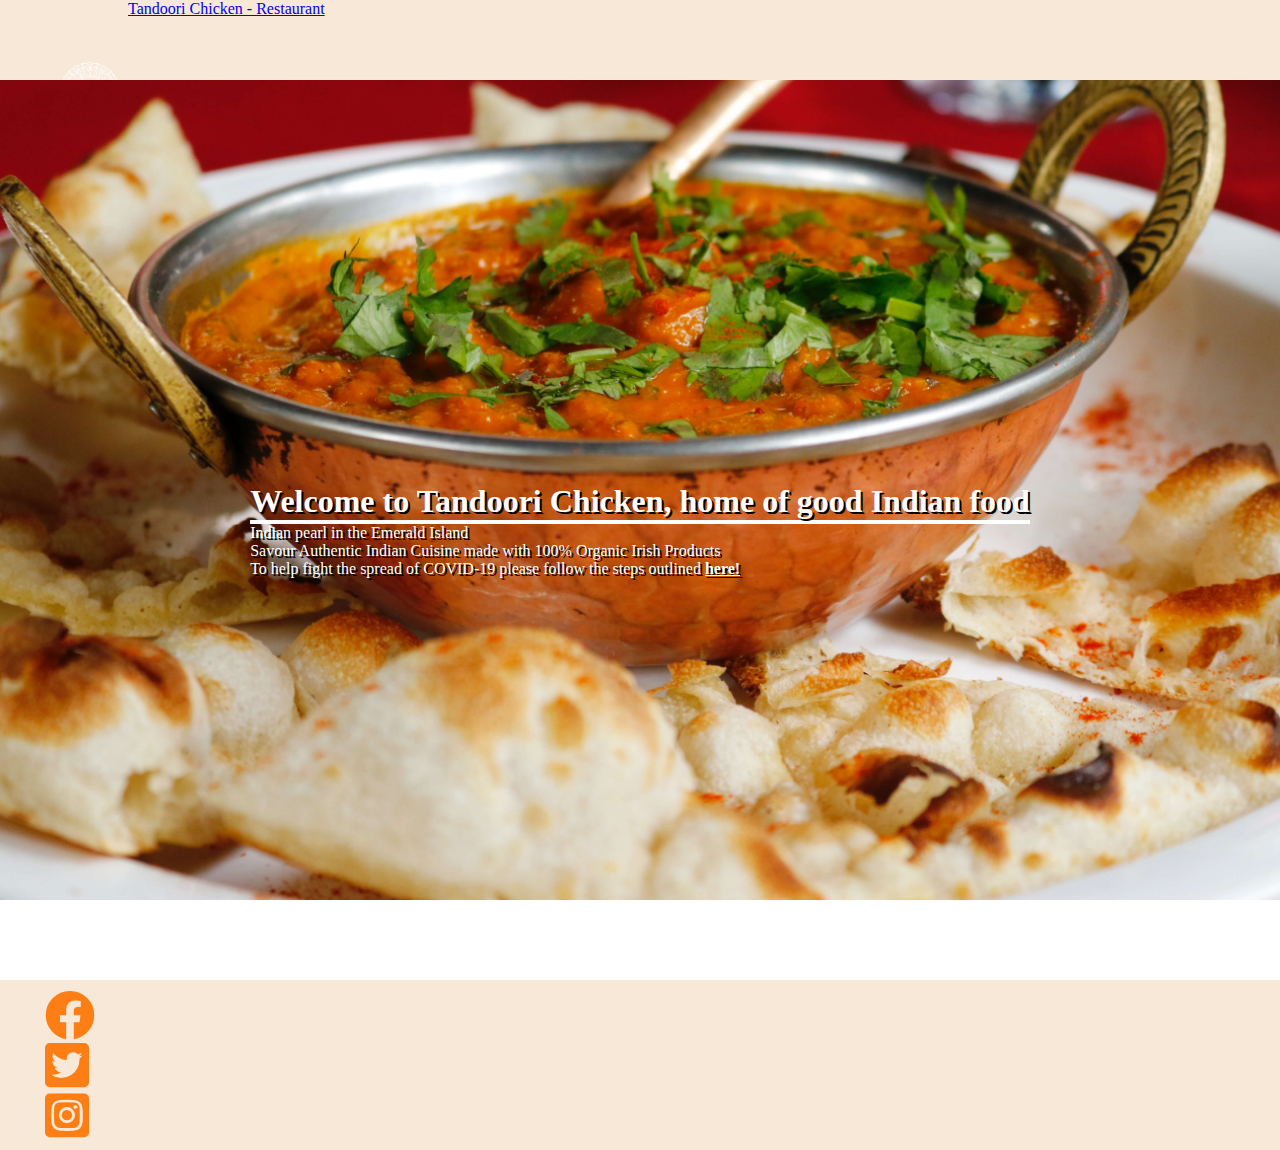
==== index.html @ 40e20533 "Intial commit my copy from Masterclass1. For Practice" ====
<!DOCTYPE html>
<html lang="en">
<head>
    <meta charset="UTF-8">
    <meta name="viewport" content="width=device-width, initial-scale=1.0">
    <link href="https://cdn.jsdelivr.net/npm/bootstrap@5.0.0-beta2/dist/css/bootstrap.min.css" rel="stylesheet" integrity="sha384-BmbxuPwQa2lc/FVzBcNJ7UAyJxM6wuqIj61tLrc4wSX0szH/Ev+nYRRuWlolflfl" crossorigin="anonymous">
    <link rel="stylesheet" href="https://cdnjs.cloudflare.com/ajax/libs/font-awesome/5.15.2/css/all.min.css" />
    <link rel="preconnect" href="https://fonts.gstatic.com">
    <link rel="stylesheet" href="assets/css/style.css" type="text/css" />
    <title>Tandoori Chicken - Restaurant</title>
</head>
<body>
   <div class="container-fluid">
       <nav class="navbar navbar-expand-lg navbar-light bg-light">
           <div class="container-fluid bg-color">
            <div class="navbar-header">
                <a class="navbar-brand" href="index.html">Tandoori Chicken - Restaurant</a>
            </div>
            <div class="logo">
                <img src="assets/images/Indian logo.png" height="180" width="180">
            </div>
            <ul class="nav navbar-nav navbar-right">
                <li><a class="nav-item nav-link active" href="index.html">Home</a></li>
                <li><a class="nav-item nav-link" href="menu.html">Menu</a></li>
                <li><a class="nav-item nav-link" href="review.html">Feedback</a></li>
            </ul>
        </div>          
       </nav>
       <section>
           <div class="container-fluid callout-container">
               <div class="row">
                    <div class="col-12">
                        <section class="callout jumbotron text-center">
                            <h1 class="jumbotron-header">Welcome to Tandoori Chicken, home of good Indian food</h1>
                            <hr>
                            <p class="lead">Indian pearl in the Emerald Island</p>
                            <p>Savour Authentic Indian Cuisine made with 100% Organic Irish Products</p>
                            <p>To help fight the spread of COVID-19 please follow the steps outlined <a class="here" href="assets/PDF/Guidelines.pdf">here!</a></p>
                        </section>
                    </div>
                </div>
           </div>
       </section>
       
       <footer class="container-fluid text-center bg-color">
        <div class="container footer-style">
        <div class="row">
            <div class="col-12">
            <ul class="list-inline w-100">
                <li class="list-inline-item w-30">
                    <a href="www.facebook.com" target="_blank"><i class="fab fa-facebook"></i></a>
                </li>
                
                <li class="list-inline-item w-30">
                    <a href="www.twitter.com" target="_blank"><i class="fab fa-twitter-square"></i></a>
                </li>
                
                <li class="list-inline-item w-30">
                    <a href="www.instagram.com" target="_blank"><i class="fab fa-instagram-square"></i></a>
                    </li>
            </ul>
            </div>
            </div>
        </div> 
       </footer>
   </div>
</body>
</html>
---- assets/css/style.css ----
@import url('https://fonts.googleapis.com/css2?family=Roboto&display=swap" rel="stylesheet"');

*{
    margin:0;
    padding:0;
    border:0;
}

.reviews{
    width: 90%;
}

.box-shadow{
    height: 100%;
    margin: 5px;
    background-color: rgba(0, 0, 0, 0.5);
}

.navbar-brand{
    padding-left: 10%;
}

.navbar-right{
    padding-right: 5%;
}

.logo{
    margin: 0 auto;
}

.logo-menu {
    text-align: center;
    justify-content: center;

    position: relative;

}

.navbar{
    margin:0;
    padding:0;
    border:0;
    max-height: 80px;
}

.tidy-nav{
    padding:0 5%;
}

.container-fluid
{
    margin:0;
    padding:0;
    border:0;
}

.list-inline
{
    margin:0;
    padding:0;
    border:0;
}

.jumbotron{
    color: white;
    text-shadow: 2px 2px #000000;
}

hr{
    border: 2px solid white;
}


/*----Logo img Start----*/
.bg-color{
    background-color: #F8E8D8;
}
/*----Logo img End----*/


/*----hero img Start----*/
.callout-container {
    height: 100vh;

    background: url('../images/Indian_food2.jpg') no-repeat bottom right fixed;
    -webkit-background-size: cover;
    -moz-background-size: cover;
    -o-background-size: cover;
    background-size: cover;
    
    display: flex;
    align-items: center;
    justify-content: center;

    position: relative;
}

.opaque-overlay {
    position: absolute;
    top: 0;
    left: 0;
    height: 100%;
    width: 100%;
    background-color: rgba(0, 0, 0, 0.2);
}
/*----hero img End----*/

/*----Footer----*/
footer{
    padding-bottom: 10px;
}
.list-inline-item i{
   font-size: 50px;
    margin: 0 auto;
    color:#fd7e14;
    max-width: height 80px;
}
.list-inline li{
    padding-left: 35px;
}

.here {
    font-weight: bold;
    color: #fff;
}

.footer-style{
    padding: 10px;
}


@media screen and (max-width: 1000px){
	.logo{
		display: none;
	}
}
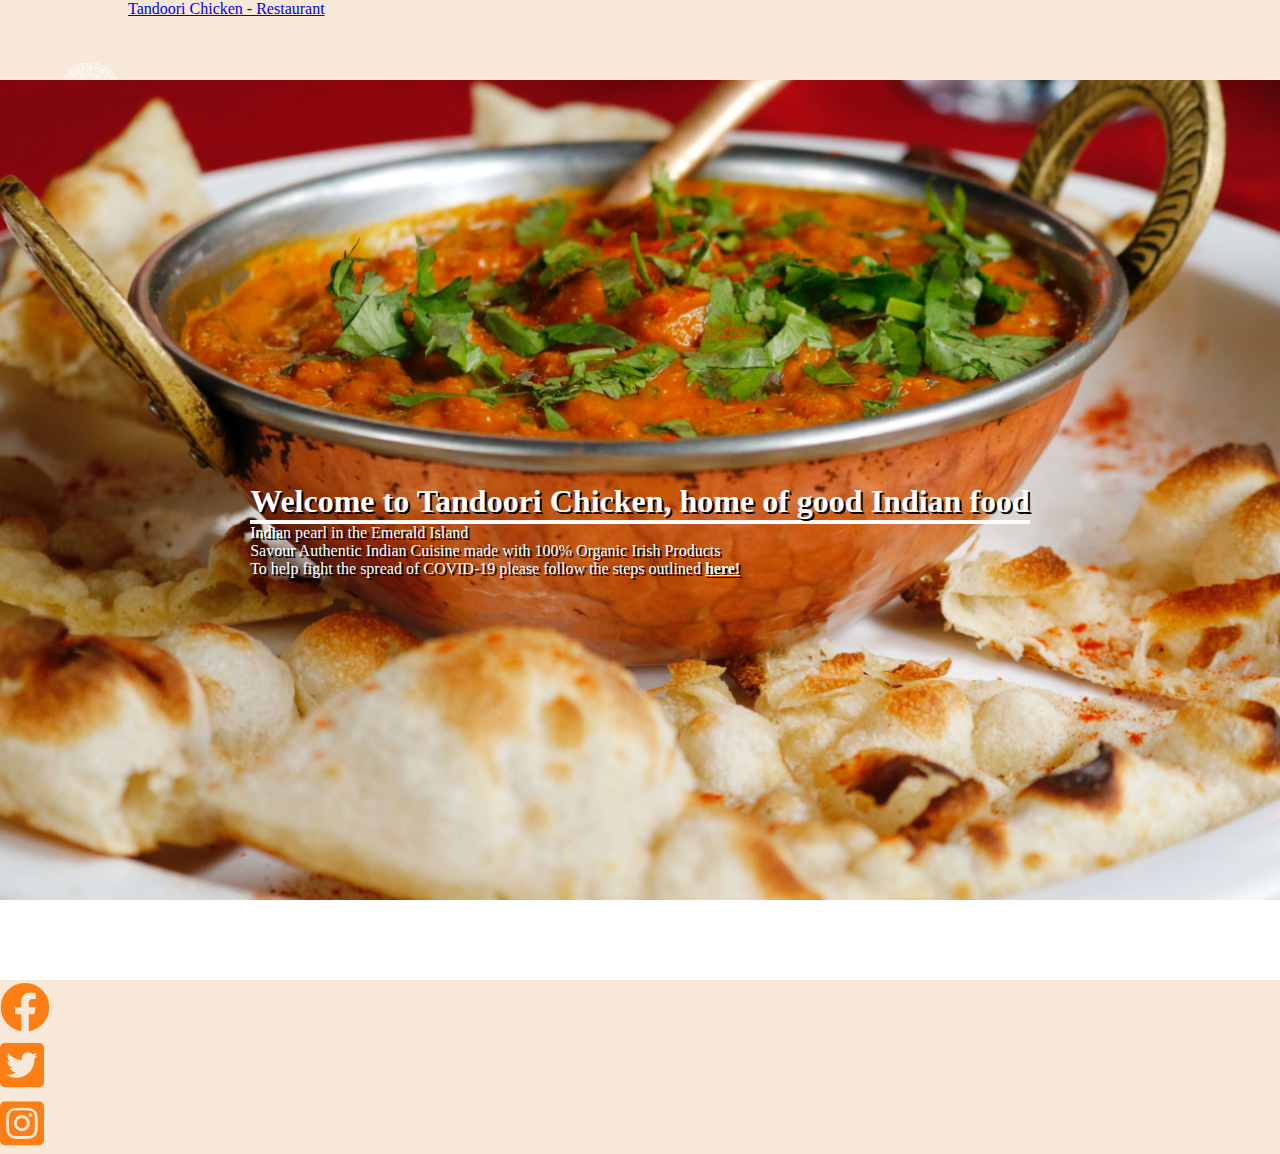
==== commit 8f9561ce: "Footer updated with bootstrap classes and styling. Links fixed" ====
--- a/index.html
+++ b/index.html
@@ -43,25 +43,25 @@
        </section>
        
        <footer class="container-fluid text-center bg-color">
-        <div class="container footer-style">
-        <div class="row">
-            <div class="col-12">
-            <ul class="list-inline w-100">
-                <li class="list-inline-item w-30">
-                    <a href="www.facebook.com" target="_blank"><i class="fab fa-facebook"></i></a>
-                </li>
-                
-                <li class="list-inline-item w-30">
-                    <a href="www.twitter.com" target="_blank"><i class="fab fa-twitter-square"></i></a>
-                </li>
-                
-                <li class="list-inline-item w-30">
-                    <a href="www.instagram.com" target="_blank"><i class="fab fa-instagram-square"></i></a>
-                    </li>
-            </ul>
-            </div>
-            </div>
-        </div> 
+           <div class="row justify-content-between">
+               <!-- <div class="col-12"> -->
+                   <!-- <ul class="list-group list-group-horizontal"> -->
+                       <!-- <li class="list-group-item"><a href="https://www.facebook.com" target="_blank"><i class="fab fa-facebook"></i></a></li> -->
+                       <!-- <li class="list-group-item"><a href="https://www.twitter.com" target="_blank"><i class="fab fa-twitter-square"></i></a></li>
+                       <li class="list-group-item"><a href="https://www.instagram.com" target="_blank"><i class="fab fa-instagram-square"></i></a></li>
+
+                   </ul> -->
+                  <div class="col-4">
+                   <a href="https://www.facebook.com" target="_blank"><i class="fab fa-facebook"></i></a>
+                  </div>
+                  <div class="col-4">
+                   <a href="https://www.twitter.com" target="_blank"><i class="fab fa-twitter-square"></i></a>
+                   </div>
+                   <div class="col-4">
+                   <a href="https://www.instagram.com" target="_blank"><i class="fab fa-instagram-square"></i></a>
+                   </div>
+               </div>
+           <!-- </div> -->
        </footer>
    </div>
 </body>
--- a/assets/css/style.css
+++ b/assets/css/style.css
@@ -109,7 +109,8 @@
 footer{
     padding-bottom: 10px;
 }
-.list-inline-item i{
+/* .list-inline-item i{ */
+    footer a{
    font-size: 50px;
     margin: 0 auto;
     color:#fd7e14;
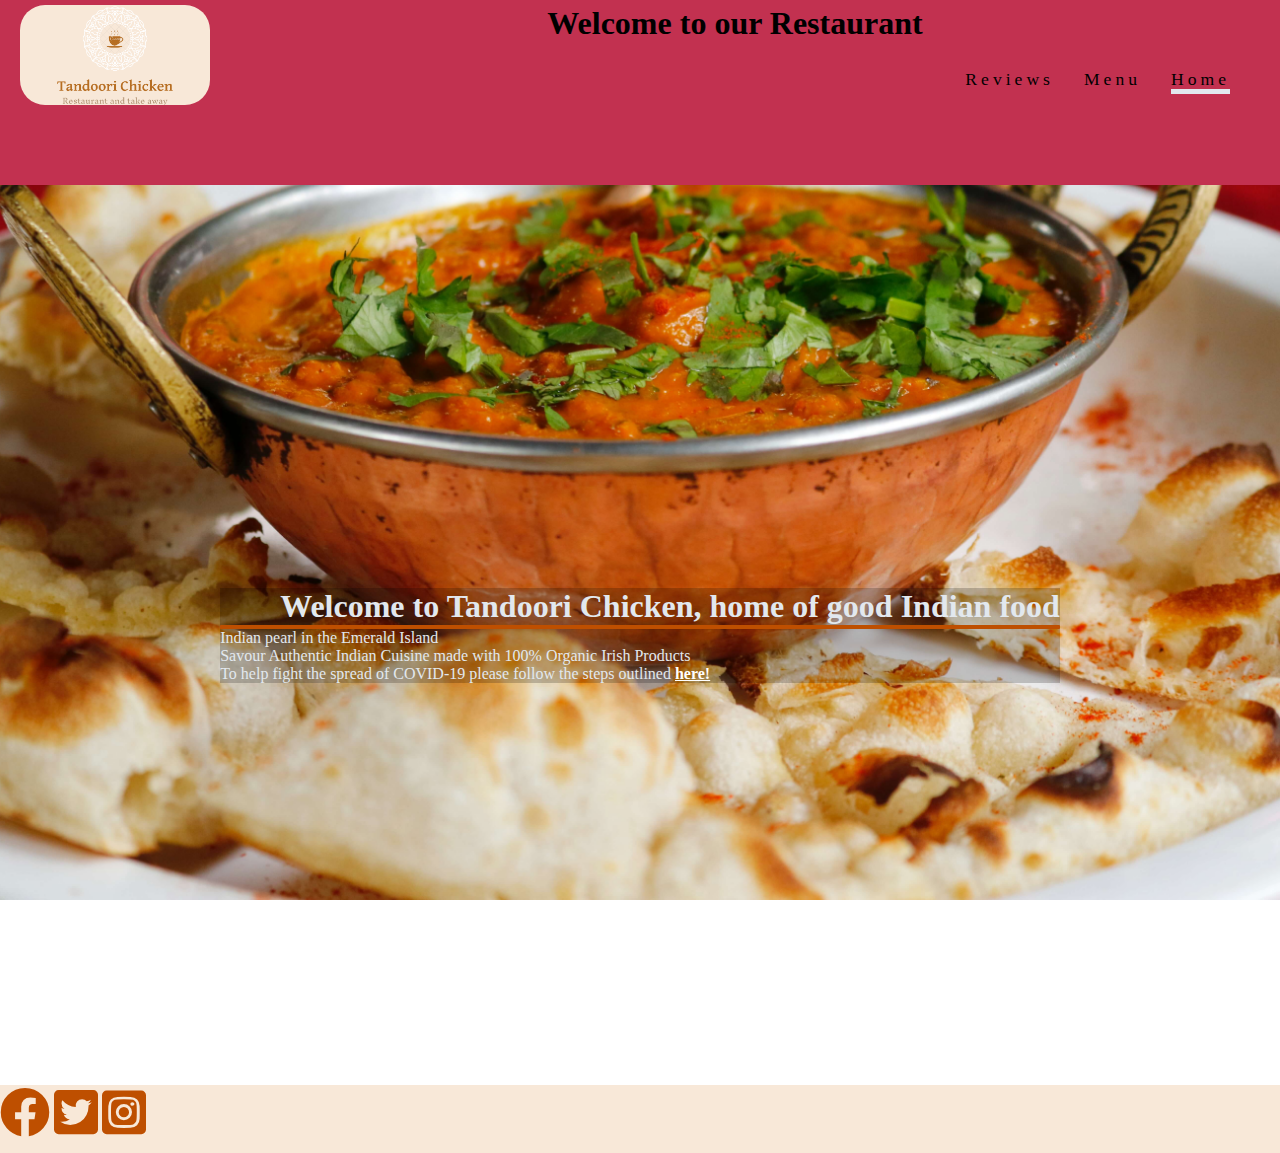
==== commit 932d33a0: "changes and practice updates on header and nav" ====
--- a/index.html
+++ b/index.html
@@ -1,68 +1,88 @@
 <!DOCTYPE html>
 <html lang="en">
+
 <head>
     <meta charset="UTF-8">
     <meta name="viewport" content="width=device-width, initial-scale=1.0">
-    <link href="https://cdn.jsdelivr.net/npm/bootstrap@5.0.0-beta2/dist/css/bootstrap.min.css" rel="stylesheet" integrity="sha384-BmbxuPwQa2lc/FVzBcNJ7UAyJxM6wuqIj61tLrc4wSX0szH/Ev+nYRRuWlolflfl" crossorigin="anonymous">
+    <link href="https://cdn.jsdelivr.net/npm/bootstrap@5.0.0-beta2/dist/css/bootstrap.min.css" rel="stylesheet"
+        integrity="sha384-BmbxuPwQa2lc/FVzBcNJ7UAyJxM6wuqIj61tLrc4wSX0szH/Ev+nYRRuWlolflfl" crossorigin="anonymous">
     <link rel="stylesheet" href="https://cdnjs.cloudflare.com/ajax/libs/font-awesome/5.15.2/css/all.min.css" />
     <link rel="preconnect" href="https://fonts.gstatic.com">
     <link rel="stylesheet" href="assets/css/style.css" type="text/css" />
     <title>Tandoori Chicken - Restaurant</title>
 </head>
+
 <body>
-   <div class="container-fluid">
-       <nav class="navbar navbar-expand-lg navbar-light bg-light">
-           <div class="container-fluid bg-color">
-            <div class="navbar-header">
-                <a class="navbar-brand" href="index.html">Tandoori Chicken - Restaurant</a>
+<header class="container-fluid">
+    <!-- <div class="row justify-content-between">
+
+        <a class="col-3 brand" href="index.html"></a>
+        
+        <nav class="navbar col-3">
+            <ul class=" list-group list-group-horizontal">
+                <li class="list-group-item active"> <a class="nav-link active" href="index.html">Home</a></li>
+                
+                <li class="list-group-item"> <a class="nav-link" href="menu.html">Menu</a></li>
+                
+                <li class="list-group-item"><a class="nav-link" href="review.html">Reviews</a></li>
+            </ul>
+        </nav>
+    </div> -->
+
+  <div class="logo">
+<a href="index.html" class="brand"></a>
+</div> 
+ 
+<h1 class="col-3 offset-4">Welcome to our Restaurant</h1>
+
+
+<nav id="menu">
+    <ul class="menu">
+         <li> <a class="active" href="index.html">Home</a></li>
+                
+                <li> <a href="menu.html">Menu</a></li>
+                
+                <li><a href="review.html">Reviews</a></li>
+    </ul>
+</nav>
+
+</header>
+
+
+    <section>
+        <div class="container-fluid callout-container">
+            <div class="opaque-overlay"> </div>
+            <div class="row">
+                <div class="col-12">
+                    <section class="callout jumbotron text-center">
+                        <h1 class="jumbotron-header">Welcome to Tandoori Chicken, home of good Indian food</h1>
+                        <hr>
+                        <p class="lead">Indian pearl in the Emerald Island</p>
+                        <p>Savour Authentic Indian Cuisine made with 100% Organic Irish Products</p>
+                        <p>To help fight the spread of COVID-19 please follow the steps outlined <a class="here"
+                                href="assets/PDF/Guidelines.pdf">here!</a></p>
+                    </section>
+                </div>
             </div>
-            <div class="logo">
-                <img src="assets/images/Indian logo.png" height="180" width="180">
-            </div>
-            <ul class="nav navbar-nav navbar-right">
-                <li><a class="nav-item nav-link active" href="index.html">Home</a></li>
-                <li><a class="nav-item nav-link" href="menu.html">Menu</a></li>
-                <li><a class="nav-item nav-link" href="review.html">Feedback</a></li>
-            </ul>
-        </div>          
-       </nav>
-       <section>
-           <div class="container-fluid callout-container">
-               <div class="row">
-                    <div class="col-12">
-                        <section class="callout jumbotron text-center">
-                            <h1 class="jumbotron-header">Welcome to Tandoori Chicken, home of good Indian food</h1>
-                            <hr>
-                            <p class="lead">Indian pearl in the Emerald Island</p>
-                            <p>Savour Authentic Indian Cuisine made with 100% Organic Irish Products</p>
-                            <p>To help fight the spread of COVID-19 please follow the steps outlined <a class="here" href="assets/PDF/Guidelines.pdf">here!</a></p>
-                        </section>
-                    </div>
-                </div>
-           </div>
-       </section>
-       
-       <footer class="container-fluid text-center bg-color">
-           <div class="row justify-content-between">
-               <!-- <div class="col-12"> -->
-                   <!-- <ul class="list-group list-group-horizontal"> -->
-                       <!-- <li class="list-group-item"><a href="https://www.facebook.com" target="_blank"><i class="fab fa-facebook"></i></a></li> -->
-                       <!-- <li class="list-group-item"><a href="https://www.twitter.com" target="_blank"><i class="fab fa-twitter-square"></i></a></li>
-                       <li class="list-group-item"><a href="https://www.instagram.com" target="_blank"><i class="fab fa-instagram-square"></i></a></li>
+        </div>
+    </section>
 
-                   </ul> -->
-                  <div class="col-4">
-                   <a href="https://www.facebook.com" target="_blank"><i class="fab fa-facebook"></i></a>
-                  </div>
-                  <div class="col-4">
-                   <a href="https://www.twitter.com" target="_blank"><i class="fab fa-twitter-square"></i></a>
-                   </div>
-                   <div class="col-4">
-                   <a href="https://www.instagram.com" target="_blank"><i class="fab fa-instagram-square"></i></a>
-                   </div>
-               </div>
-           <!-- </div> -->
-       </footer>
-   </div>
+    <footer class="container-fluid text-center bg-color">
+        <div class="row justify-content-between">
+            <!-- <div class="col-4"> -->
+            <a href="https://www.facebook.com" target="_blank" class="col-4"><i class="fab fa-facebook"></i></a>
+            <!-- </div>
+                <div class="col-4"> -->
+            <a href="https://www.twitter.com" target="_blank" class="col-4"><i class="fab fa-twitter-square"></i></a>
+            <!-- </div>
+                <div class="col-4"> -->
+            <a href="https://www.instagram.com" target="_blank" class="col-4"><i
+                    class="fab fa-instagram-square"></i></a>
+            <!-- </div> -->
+        </div>
+        <!-- </div> -->
+    </footer>
+    <!-- </div> -->
 </body>
+
 </html>--- a/assets/css/style.css
+++ b/assets/css/style.css
@@ -6,70 +6,93 @@
     border:0;
 }
 
-.reviews{
-    width: 90%;
+header {
+    background-color: rgb(194, 49, 80);
+    padding-left: 20px;
+    padding-right: 20px;
+    padding-bottom:10px;
+    padding-top: 5px;
+    height: 170px;
 }
 
-.box-shadow{
-    height: 100%;
-    margin: 5px;
-    background-color: rgba(0, 0, 0, 0.5);
+h1 {
+    margin-left: 30px;
+    padding-left:30px;
+    text-align:center;
+}
+.brand {
+       background: url("/assets/images/logo.png") no-repeat center center;
+       height:100px;
+       width:190px;
+       background-size: cover;
+    
+    float: left;
+    
+    line-height: 75px;
+    overflow: hidden;
+    background-color: rgb(194, 49, 80);
+    border-radius: 25px;
 }
 
-.navbar-brand{
-    padding-left: 10%;
-}
 
-.navbar-right{
-    padding-right: 5%;
-}
-
-.logo{
-    margin: 0 auto;
-}
-
-.logo-menu {
-    text-align: center;
-    justify-content: center;
-
-    position: relative;
+ul {
+    font-size: 110%;
+    list-style-type: none;
+    line-height: 75px;
+    letter-spacing: 4px;
+    overflow: hidden;
 
 }
 
-.navbar{
-    margin:0;
-    padding:0;
-    border:0;
-    max-height: 80px;
+#menu a {
+    text-decoration: none;
+    color:black;
+}
+#menu li {
+    float: right;
+    margin-right: 30px;
 }
 
-.tidy-nav{
-    padding:0 5%;
+    /* }
+.list-group {
+    background-color: gray;
+    padding: 0;
+    margin: 0;
+} */
+a.nav-link {
+    background-color: grey;
+    color: #F8E8D8;
+}
+li.list-group-item {
+    background-color: grey;
+    border: none;
 }
 
-.container-fluid
-{
-    margin:0;
-    padding:0;
-    border:0;
+li a.active {
+    border-bottom: 5px solid #E2E8EE;
 }
-
-.list-inline
-{
-    margin:0;
-    padding:0;
-    border:0;
+/* li .active{
+    color: #F8E8D8;
+    background-color: gray;
+} */
+li a:hover{
+    background-color: #BE4F00;
+    color:white;
+    font-weight:bold;
+    text-transform: uppercase;
 }
-
 .jumbotron{
-    color: white;
-    text-shadow: 2px 2px #000000;
+    color: #E2E8EE;
+    font-weight: 600px;
+    /* text-shadow: 2px 2px #000000; */
+    font-style: bold;
+    background-color: rgba(0, 0, 0, 0.2);
 }
 
 hr{
-    border: 2px solid white;
+    border: 2px solid #BE4F00;
+    border-radius: 1px;
 }
-
 
 /*----Logo img Start----*/
 .bg-color{
@@ -91,29 +114,29 @@
     display: flex;
     align-items: center;
     justify-content: center;
-
     position: relative;
+    background-attachment: rgba(0, 0, 0, 0.2);
 }
-
 .opaque-overlay {
     position: absolute;
     top: 0;
     left: 0;
     height: 100%;
     width: 100%;
-    background-color: rgba(0, 0, 0, 0.2);
+    background-color: rgba(0, 0, 0, 0.0.5);
 }
+
 /*----hero img End----*/
 
 /*----Footer----*/
 footer{
     padding-bottom: 10px;
 }
-/* .list-inline-item i{ */
+
     footer a{
    font-size: 50px;
     margin: 0 auto;
-    color:#fd7e14;
+    color:#BE4F00;
     max-width: height 80px;
 }
 .list-inline li{
@@ -125,6 +148,8 @@
     color: #fff;
 }
 
+
+
 .footer-style{
     padding: 10px;
 }
@@ -134,4 +159,4 @@
 	.logo{
 		display: none;
 	}
-}+}
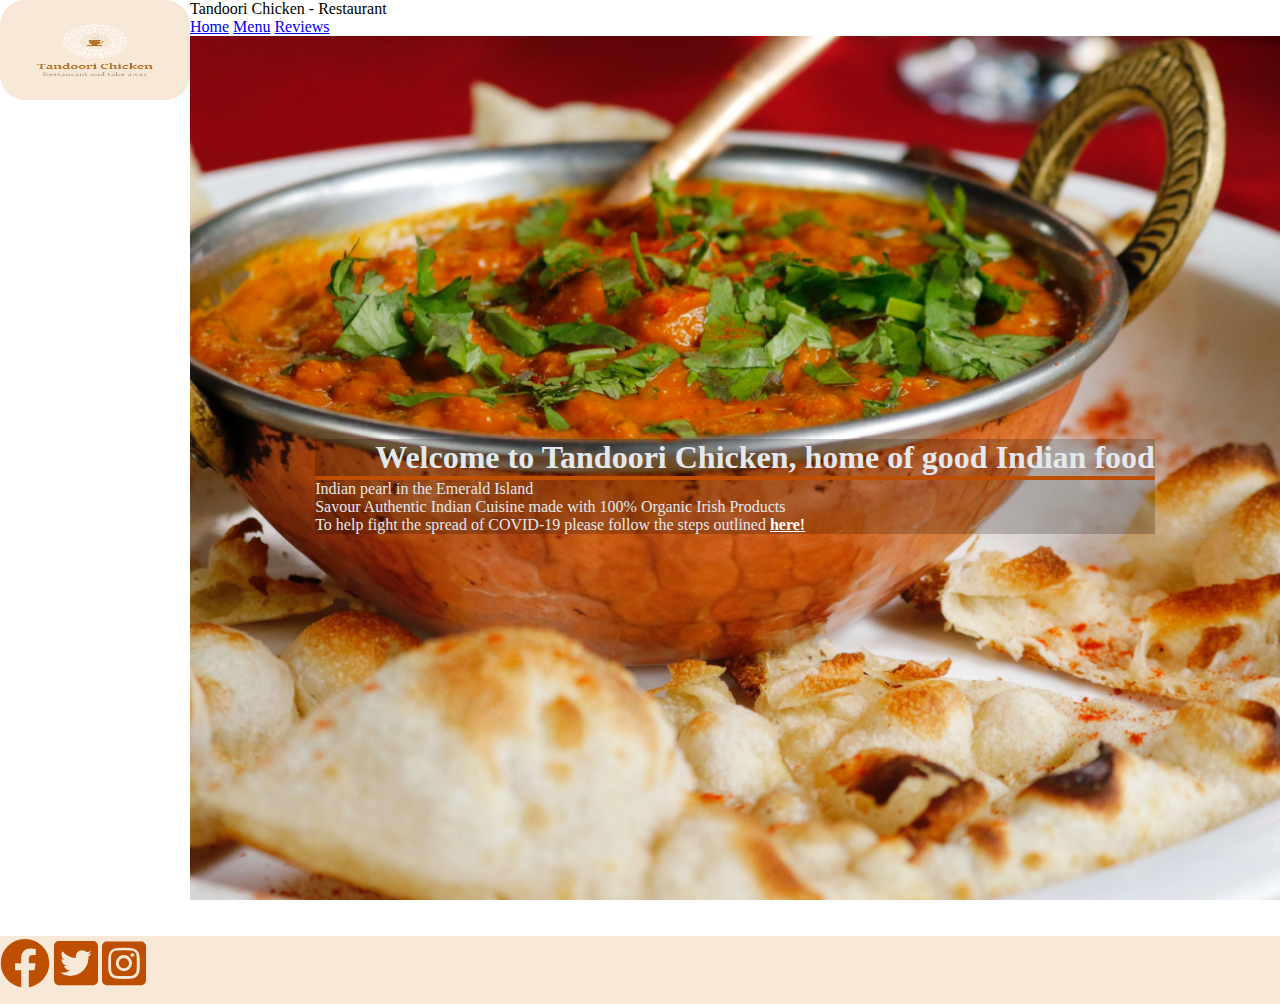
==== commit 8368bb41: "practice updating navbar classes" ====
--- a/index.html
+++ b/index.html
@@ -13,40 +13,33 @@
 </head>
 
 <body>
-<header class="container-fluid">
-    <!-- <div class="row justify-content-between">
+<div class="container-fluid">
 
-        <a class="col-3 brand" href="index.html"></a>
-        
-        <nav class="navbar col-3">
-            <ul class=" list-group list-group-horizontal">
-                <li class="list-group-item active"> <a class="nav-link active" href="index.html">Home</a></li>
-                
-                <li class="list-group-item"> <a class="nav-link" href="menu.html">Menu</a></li>
-                
-                <li class="list-group-item"><a class="nav-link" href="review.html">Reviews</a></li>
-            </ul>
-        </nav>
-    </div> -->
+            <nav class="navbar bg-light navbar-light navbar-expand-sm">
 
-  <div class="logo">
-<a href="index.html" class="brand"></a>
-</div> 
- 
-<h1 class="col-3 offset-4">Welcome to our Restaurant</h1>
+               <div class="container">
+                    <a class="navbar-brand  nav-styles" href="index.html">
+                       <img src="assets/images/logo.png" alt="Indian Food logo" id="main-logo">
+                   </a>
+                <!-- </div> -->
 
+               
 
-<nav id="menu">
-    <ul class="menu">
-         <li> <a class="active" href="index.html">Home</a></li>
-                
-                <li> <a href="menu.html">Menu</a></li>
-                
-                <li><a href="review.html">Reviews</a></li>
-    </ul>
-</nav>
+               <span class="navbar-text">
+                   Tandoori Chicken - Restaurant
+               </span>
 
-</header>
+               
+               
+               <div class="navbar-nav">
+                 <a class="nav-item nav-link active" href="index.html">Home</a>
+                 <a class="nav-item nav-link" href="menu.html">Menu</a>
+                 <a class="nav-item nav-link" href="review.html">Reviews</a>
+                </div>
+
+               </div>
+            </nav>
+</div>
 
 
     <section>
--- a/assets/css/style.css
+++ b/assets/css/style.css
@@ -21,7 +21,7 @@
     text-align:center;
 }
 .brand {
-       background: url("/assets/images/logo.png") no-repeat center center;
+      
        height:100px;
        width:190px;
        background-size: cover;
@@ -53,20 +53,6 @@
     margin-right: 30px;
 }
 
-    /* }
-.list-group {
-    background-color: gray;
-    padding: 0;
-    margin: 0;
-} */
-a.nav-link {
-    background-color: grey;
-    color: #F8E8D8;
-}
-li.list-group-item {
-    background-color: grey;
-    border: none;
-}
 
 li a.active {
     border-bottom: 5px solid #E2E8EE;
@@ -75,12 +61,14 @@
     color: #F8E8D8;
     background-color: gray;
 } */
-li a:hover{
+
+.navbar-nav  a:hover {
     background-color: #BE4F00;
     color:white;
     font-weight:bold;
     text-transform: uppercase;
 }
+
 .jumbotron{
     color: #E2E8EE;
     font-weight: 600px;
@@ -97,6 +85,19 @@
 /*----Logo img Start----*/
 .bg-color{
     background-color: #F8E8D8;
+    
+}
+#main-logo {
+    width: 190px;
+    height:100px;
+    border-radius: 25px;
+    float: left;
+     
+}
+
+.nav-styles {
+    padding: 0;
+    margin-left: 0;
 }
 /*----Logo img End----*/
 
